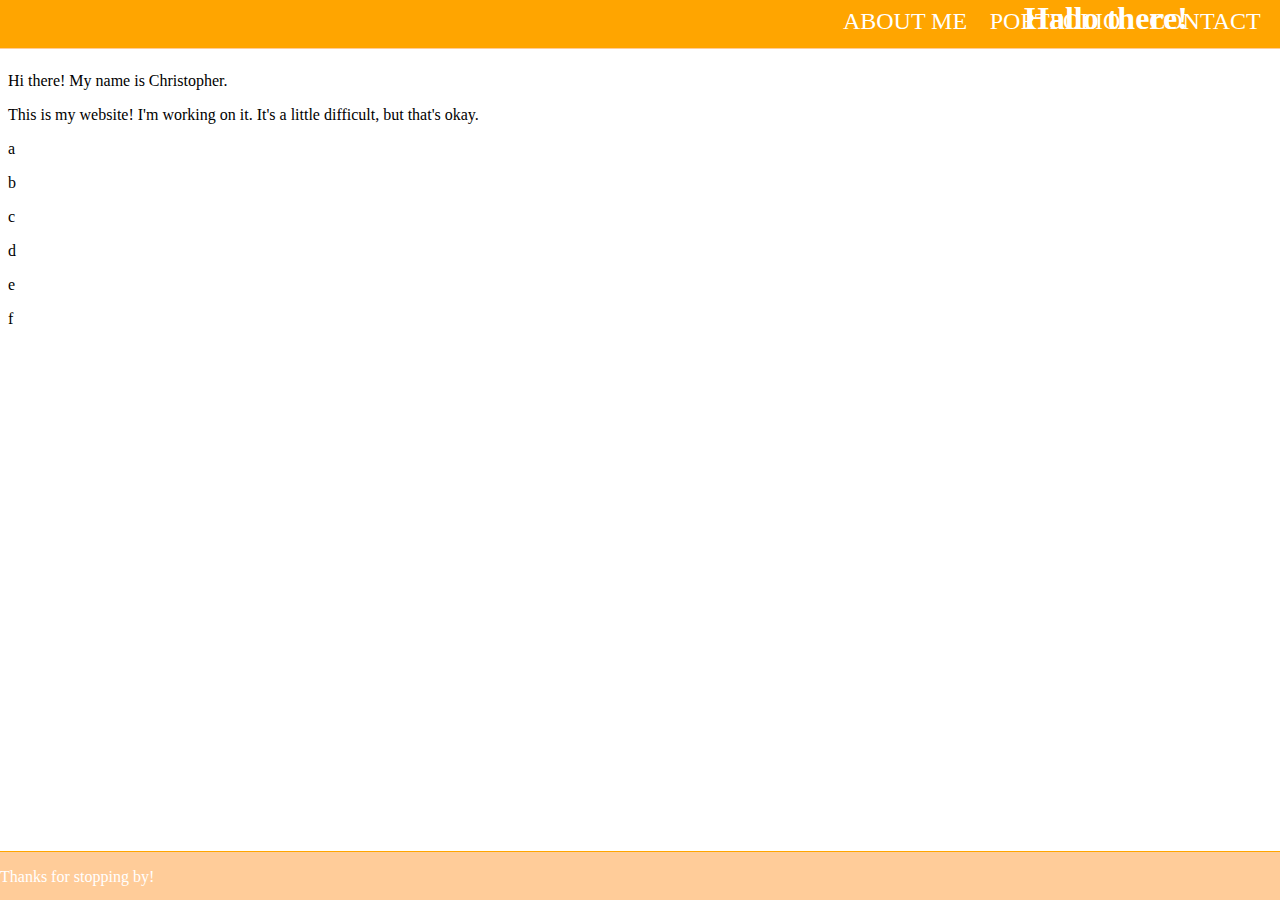
==== index.html @ af7036d6 "Update index.html" ====
<!DOCTYPE html>

<head>
	<title>Christopher Olvera</title>
	<link type="text/css" rel="stylesheet" href="stylesheets.css"/>
	<link rel="shortcut icon" href="img/favicon.ico" type="image/x-icon" />
	
	<div class="headerbox"></div>
	<h1 id="logo">
		<a id="nofade" href="https://coffeeitem.github.io">Hallo there!</a>
	</h1>
	<div class="list">
		<ul>
			<li><a href="https://coffeeitem.github.io/aboutme" class="options">ABOUT ME</a></li>
			<li><a href="https://coffeeitem.github.io/webgallery" class="options">PORTFOLIO</a></li>
			<li><a href="https://coffeeitem.github.io/contact" class="options">CONTACT</a></li>
		</ul>
	</div>
</head>

<body>
	<div class="body">
		<p>Hi there! My name is Christopher.</p>
		<p>This is my website! I'm working on it. It's a little difficult, but that's okay.</p>
		<p>a</p>
		<p>b</p>
		<p>c</p>
		<p>d</p>
		<p>e</p>
		<p>f</p>
	</div>
	
</body>

<footer>
	<div class="footer">
		<p>Thanks for stopping by!</p>
	</div>
</footer>
---- stylesheets.css ----
* {
  font-family: Verdana;
}

a:link {
  text-decoration: none;
  color: white;
  font-family: Lucida Sans Unicode;
}

a:visited {
  color: white;
}

a:not(#nofade):hover {
  color: white;
  background-color: #FFCC99;
}

.headerbox {
  width: 100%;
  height: 48px;
  background-color: orange;
  vertical-align: middle;
  position: fixed;
  z-index: -1;
  margin: -8px 0px 0px -8px;
  border-bottom: 1px #FFCC99 solid;
}

#logo {
  float: left;
  display: inline-block;
  margin: -8px 0px 0px 0px;
  z-index: 51;
  position: fixed;
  color: #FFFFFF;
  font-family: Lucida Sans Unicode;
  left: 80%;
}

.options {
  text-align: center;
  vertical-align: middle;
  height: 32px;
  width: 150px;
  font-size: 24px;
  padding: 8px 0px 8px 0px;
  border: 0px orange solid;
  background-color:orange;
  margin: -8px 0px 0px 0px;
  color: #FFFFFF;
  display: inline-block;
  clear: left;
}

.body {
  clear: both;
  display: block;
  position:absolute;
  z-index: -1;
  margin-top: 48px;
  margin-bottom: 48px;
}


.list {
  display: inline-block;
  text-align: right;
  clear: both;
  position:fixed;
  top: -8px;
  right: 0%;
}

footer {
  background-color: #FFCC99;
  position: absolute;
  left: 0;
  bottom: 0;
  height: 48px;
  width: 100%;
  overflow:hidden;
  color: white;
  border-top: 1px orange solid;
}

ul {
  list-style-type: none;
  float:right;
}

li {
  float: left;
}

h1 {
  color:orange;
  font-family: Lucida Sans Unicode;
}
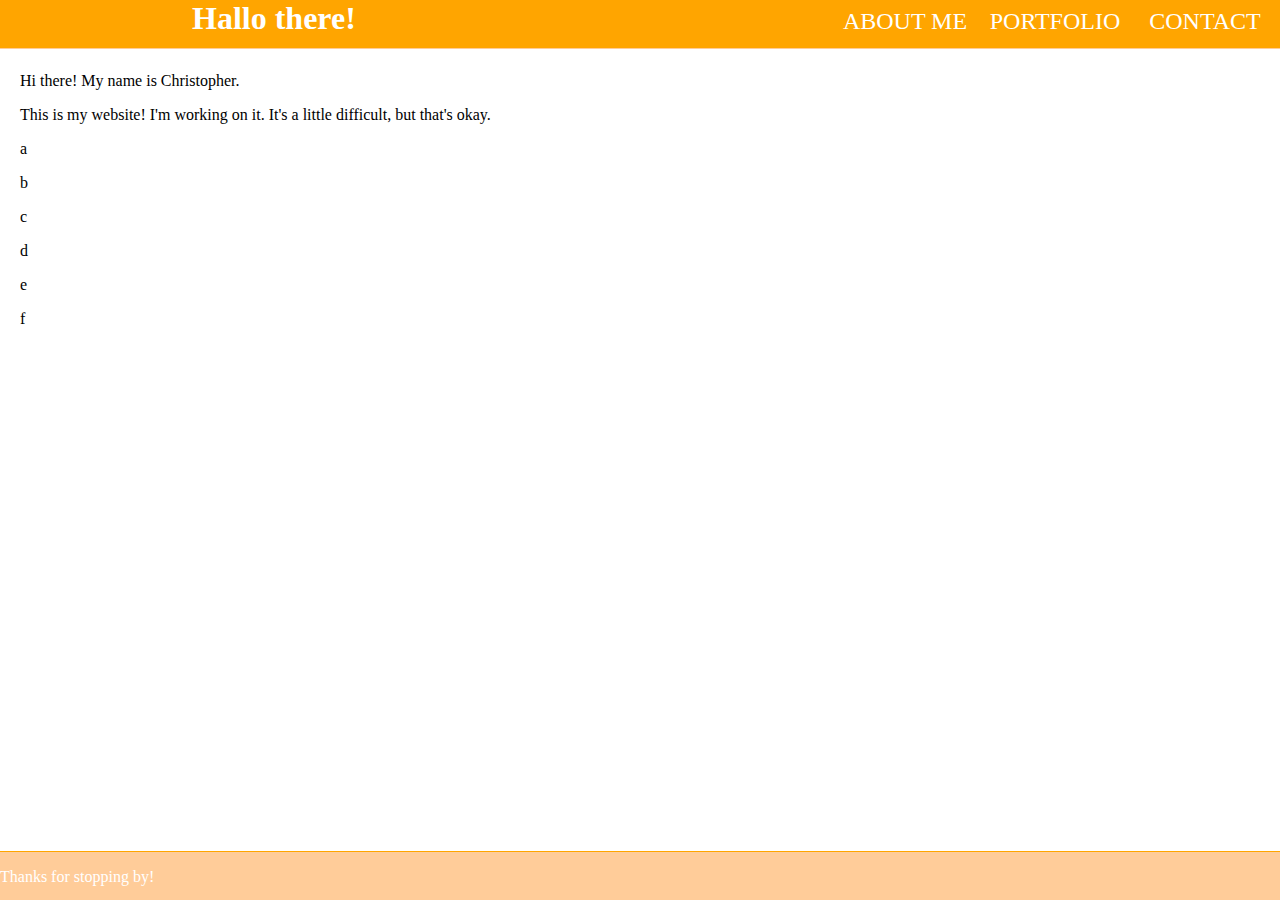
==== commit 1ba0ff27: "Update index.html" ====
--- a/index.html
+++ b/index.html
@@ -7,6 +7,7 @@
 	
 	<div class="headerbox"></div>
 	<h1 id="logo">
+		<a href="img/coffeeitem.jpg"></a>
 		<a id="nofade" href="https://coffeeitem.github.io">Hallo there!</a>
 	</h1>
 	<div class="list">
--- a/stylesheets.css
+++ b/stylesheets.css
@@ -36,7 +36,7 @@
   position: fixed;
   color: #FFFFFF;
   font-family: Lucida Sans Unicode;
-  left: 80%;
+  left: 15%;
 }
 
 .options {
@@ -61,6 +61,8 @@
   z-index: -1;
   margin-top: 48px;
   margin-bottom: 48px;
+  margin-right: 12px;
+  margin-left: 12px;
 }
 
 
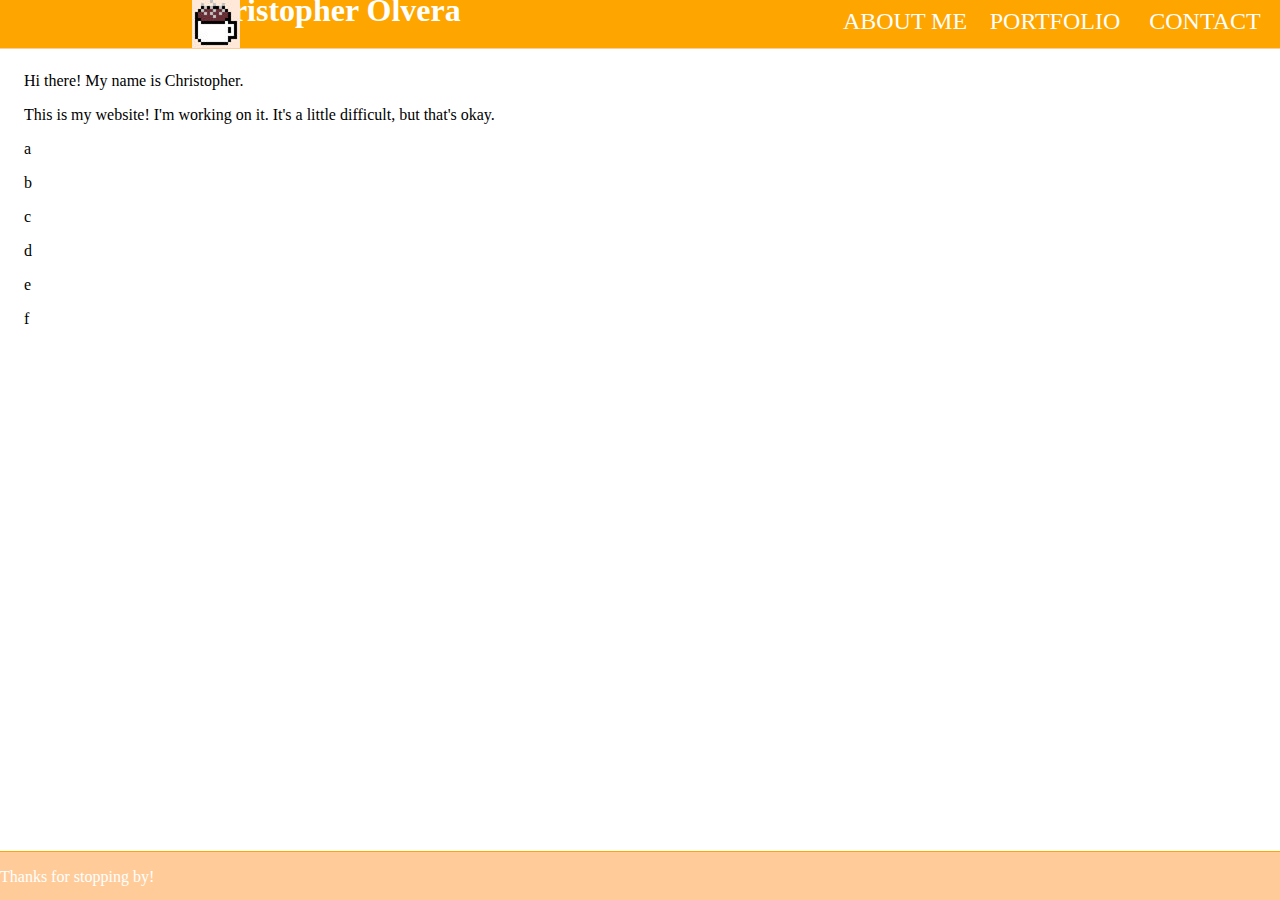
==== commit 34dc2706: "Update index.html" ====
--- a/index.html
+++ b/index.html
@@ -7,8 +7,12 @@
 	
 	<div class="headerbox"></div>
 	<h1 id="logo">
-		<a href="img/coffeeitem.jpg"></a>
-		<a id="nofade" href="https://coffeeitem.github.io">Hallo there!</a>
+		<a class="nofade" href="https://coffeeitem.github.io">
+			<img src="img/coffeeitem.jpg"/> 
+		</a>
+	</h1>
+	<h1 id="headertitle">
+		<a class="nofade" href="coffeeitem.github.io">Christopher Olvera</a>
 	</h1>
 	<div class="list">
 		<ul>
--- a/stylesheets.css
+++ b/stylesheets.css
@@ -12,7 +12,7 @@
   color: white;
 }
 
-a:not(#nofade):hover {
+a:not(.nofade):hover {
   color: white;
   background-color: #FFCC99;
 }
@@ -37,6 +37,7 @@
   color: #FFFFFF;
   font-family: Lucida Sans Unicode;
   left: 15%;
+  font-size: 32px;
 }
 
 .options {
@@ -61,8 +62,8 @@
   z-index: -1;
   margin-top: 48px;
   margin-bottom: 48px;
-  margin-right: 12px;
-  margin-left: 12px;
+  margin-right: 16px;
+  margin-left: 16px;
 }
 
 
@@ -96,7 +97,17 @@
   float: left;
 }
 
-h1 {
+h1:not(#headertitle) {
   color:orange;
   font-family: Lucida Sans Unicode;
 }
+
+#headertitle {
+  float:left;
+  position:fixed;
+  font-size: 32px;
+  color: #FFFFFF;
+  top:0%;
+  left:15%;
+  margin:-8px 0px 0px 0px;
+}
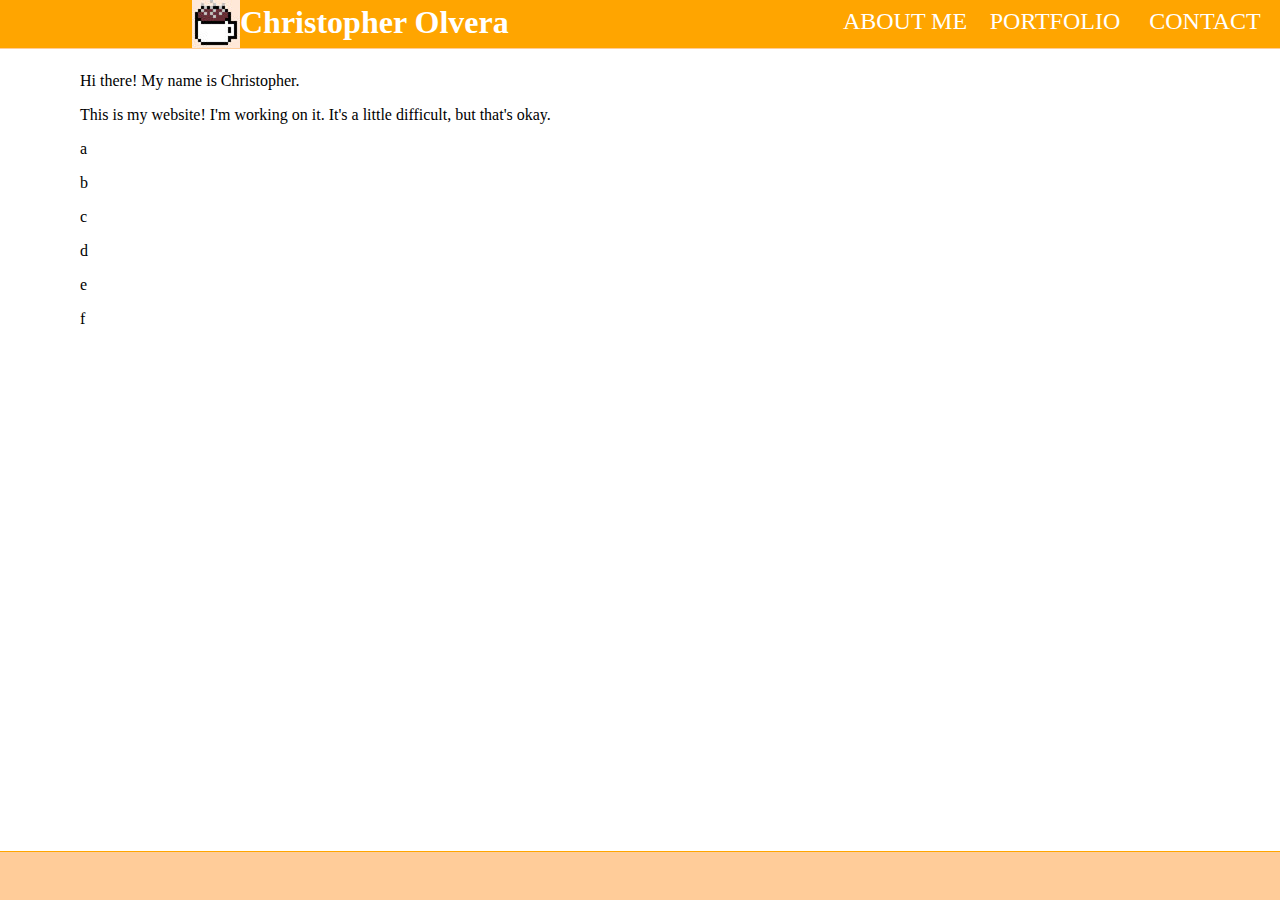
==== commit 12f03010: "Update index.html" ====
--- a/index.html
+++ b/index.html
@@ -12,12 +12,12 @@
 		</a>
 	</h1>
 	<h1 id="headertitle">
-		<a class="nofade" href="coffeeitem.github.io">Christopher Olvera</a>
+		<a class="nofade" href="https://coffeeitem.github.io">Christopher Olvera</a>
 	</h1>
 	<div class="list">
 		<ul>
 			<li><a href="https://coffeeitem.github.io/aboutme" class="options">ABOUT ME</a></li>
-			<li><a href="https://coffeeitem.github.io/webgallery" class="options">PORTFOLIO</a></li>
+			<li><a href="https://coffeeitem.github.io/portfolio" class="options">PORTFOLIO</a></li>
 			<li><a href="https://coffeeitem.github.io/contact" class="options">CONTACT</a></li>
 		</ul>
 	</div>
@@ -38,7 +38,7 @@
 </body>
 
 <footer>
-	<div class="footer">
+	<div class="footer body">
 		<p>Thanks for stopping by!</p>
 	</div>
 </footer>
--- a/stylesheets.css
+++ b/stylesheets.css
@@ -62,8 +62,8 @@
   z-index: -1;
   margin-top: 48px;
   margin-bottom: 48px;
-  margin-right: 16px;
-  margin-left: 16px;
+  margin-right: 72px;
+  margin-left: 72px;
 }
 
 
@@ -109,5 +109,5 @@
   color: #FFFFFF;
   top:0%;
   left:15%;
-  margin:-8px 0px 0px 0px;
+  margin:4px 0px 0px 48px;
 }
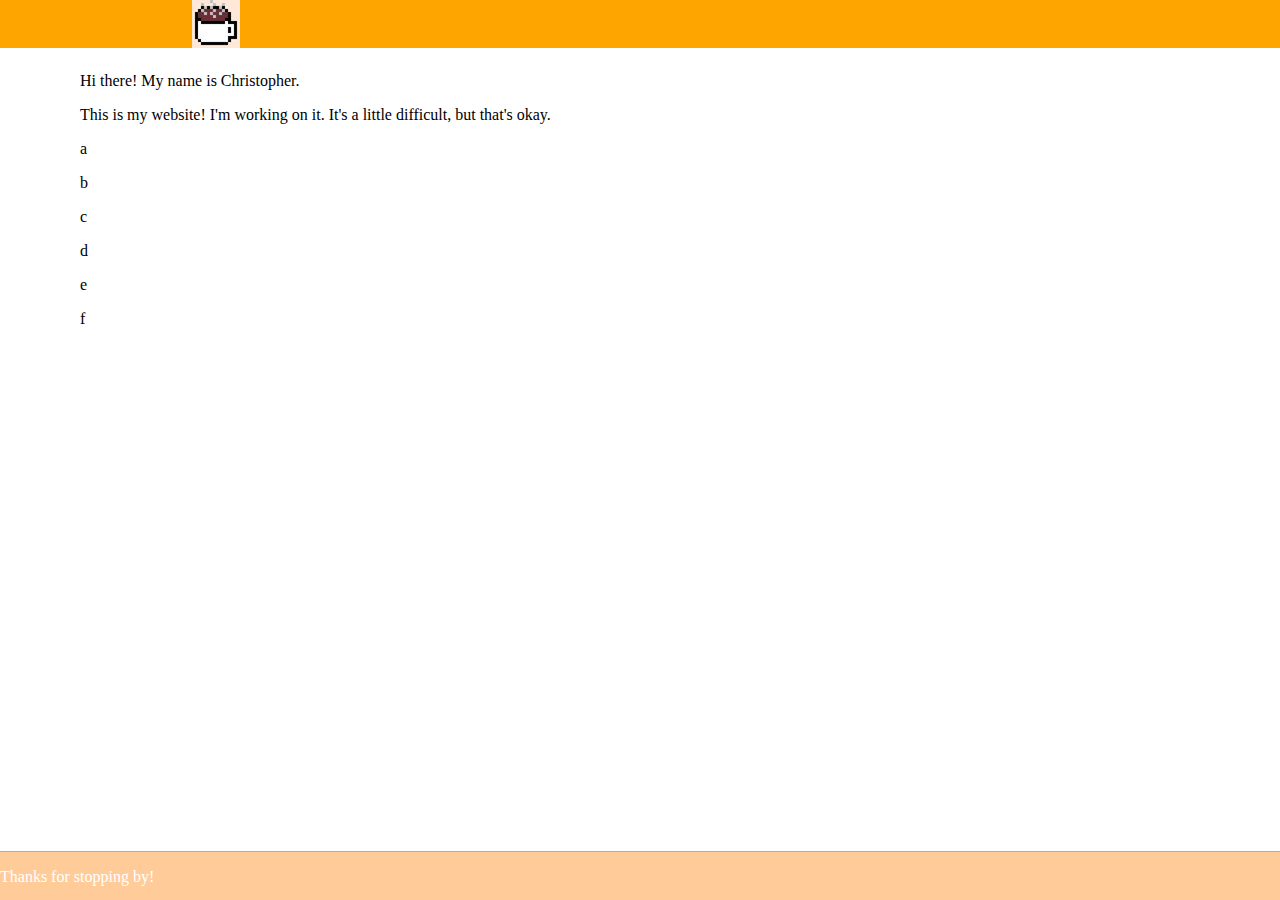
==== commit 3af5049a: "Update index.html" ====
--- a/index.html
+++ b/index.html
@@ -11,15 +11,17 @@
 			<img src="img/coffeeitem.jpg"/> 
 		</a>
 	</h1>
-	<h1 id="headertitle">
-		<a class="nofade" href="https://coffeeitem.github.io">Christopher Olvera</a>
-	</h1>
-	<div class="list">
-		<ul>
-			<li><a href="https://coffeeitem.github.io/aboutme" class="options">ABOUT ME</a></li>
-			<li><a href="https://coffeeitem.github.io/portfolio" class="options">PORTFOLIO</a></li>
-			<li><a href="https://coffeeitem.github.io/contact" class="options">CONTACT</a></li>
-		</ul>
+	<div class="header">
+		<h1 id="headertitle">
+			<a class="nofade" href="https://coffeeitem.github.io">Christopher Olvera</a>
+		</h1>
+		<div class="list">
+			<ul>
+				<li><a href="https://coffeeitem.github.io/aboutme" class="options">ABOUT ME</a></li>
+				<li><a href="https://coffeeitem.github.io/portfolio" class="options">PORTFOLIO</a></li>
+				<li><a href="https://coffeeitem.github.io/contact" class="options">CONTACT</a></li>
+			</ul>
+		</div>
 	</div>
 </head>
 
@@ -38,7 +40,7 @@
 </body>
 
 <footer>
-	<div class="footer body">
+	<div class="footer push">
 		<p>Thanks for stopping by!</p>
 	</div>
 </footer>
--- a/stylesheets.css
+++ b/stylesheets.css
@@ -25,7 +25,6 @@
   position: fixed;
   z-index: -1;
   margin: -8px 0px 0px -8px;
-  border-bottom: 1px #FFCC99 solid;
 }
 
 #logo {
@@ -78,7 +77,7 @@
 
 footer {
   background-color: #FFCC99;
-  position: absolute;
+  position: fixed;
   left: 0;
   bottom: 0;
   height: 48px;
@@ -111,3 +110,18 @@
   left:15%;
   margin:4px 0px 0px 48px;
 }
+
+body a:link {
+  text-decoration: none;
+  color: orange;
+  font-family: Lucida Sans Unicode;
+}
+
+body a:visited {
+  color: orange;
+}
+
+body a:not(.nofade):hover {
+  color: orange;
+  background-color: #FFCC99;
+}
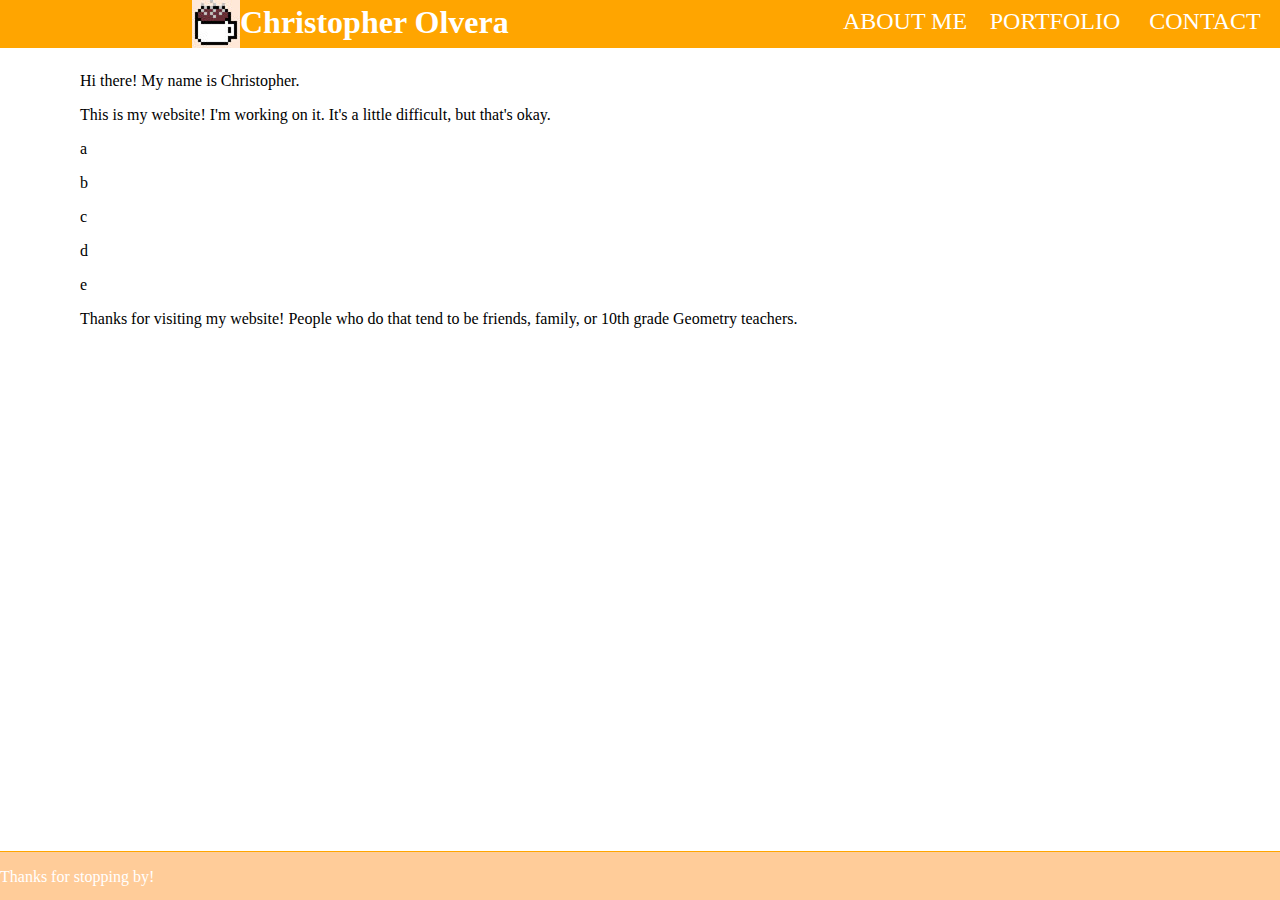
==== commit 6646223a: "Update index.html" ====
--- a/index.html
+++ b/index.html
@@ -34,7 +34,7 @@
 		<p>c</p>
 		<p>d</p>
 		<p>e</p>
-		<p>f</p>
+		<p>Thanks for visiting my website! People who do that tend to be friends, family, or 10th grade Geometry teachers.</p>
 	</div>
 	
 </body>
--- a/stylesheets.css
+++ b/stylesheets.css
@@ -2,17 +2,17 @@
   font-family: Verdana;
 }
 
-a:link {
+.header a:link {
   text-decoration: none;
   color: white;
   font-family: Lucida Sans Unicode;
 }
 
-a:visited {
+.header a:visited {
   color: white;
 }
 
-a:not(.nofade):hover {
+.header a:not(.nofade):hover {
   color: white;
   background-color: #FFCC99;
 }
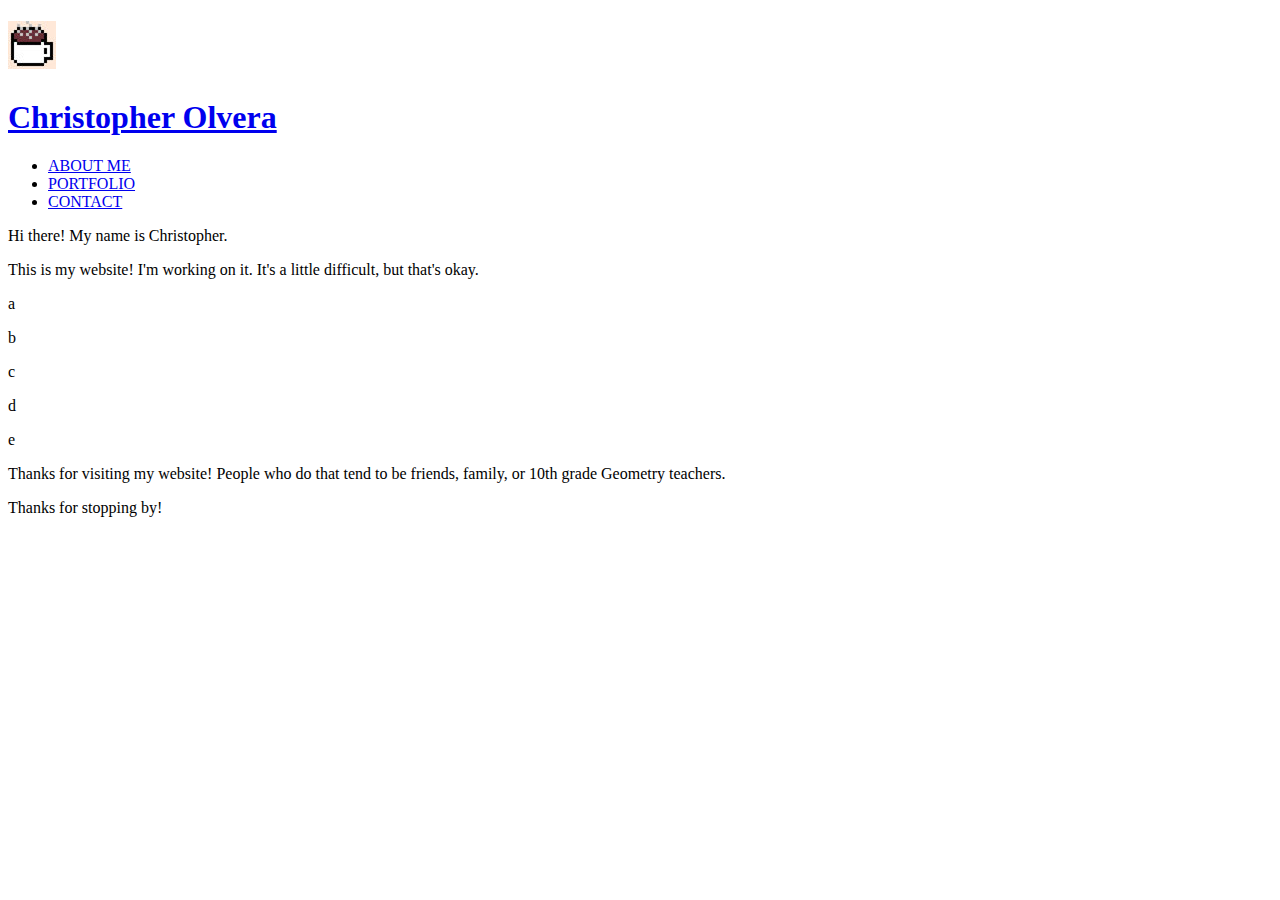
==== commit a6e3954e: "Update index.html" ====
--- a/index.html
+++ b/index.html
@@ -2,7 +2,7 @@
 
 <head>
 	<title>Christopher Olvera</title>
-	<link type="text/css" rel="stylesheet" href="stylesheets.css"/>
+	<link type="text/css" rel="stylesheet" href="css/stylesheets.css"/>
 	<link rel="shortcut icon" href="img/favicon.ico" type="image/x-icon" />
 	
 	<div class="headerbox"></div>
